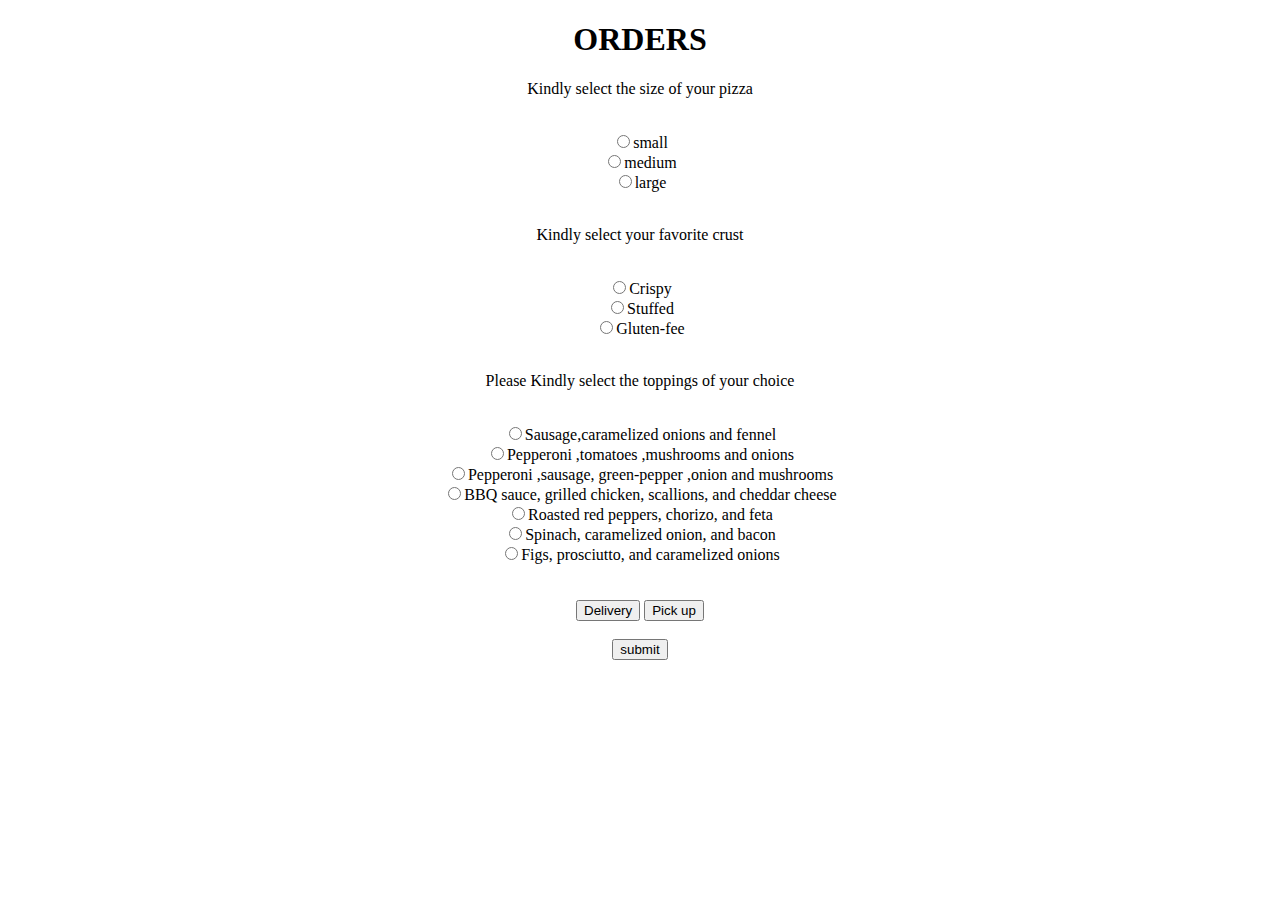
==== indexx.html @ dc0b12b8 "adding another html file" ====
<!DOCTYPE html>
<html lang="en">
<head>
    <meta charset="UTF-8">
    <meta name="viewport" content="width=device-width, initial-scale=1.0">
    <title>Document</title>
    <link href="styles.css" rel="stylesheet">
    <link href="css/bootstrap.css" rel="stylesheet">
</head>
<body>
    <section>
        <div id="order">
            <div class="Pizza">
                <h1>ORDERS</h1>
                <form>
                    <p>Kindly select the size of your pizza</p><br>
                    <input type="radio" name="size" value="small">small<br>
                    <input type="radio" name="size" value="medium">medium<br>
                    <input type="radio" name="size" value="large">large<br>
                </form>
            </div>


            <div class="crust">
                <form>
                    <br>
                    <p>Kindly select your favorite crust</p><br>
                    <input type="radio" name="crust" value="Crispy">Crispy<br>
                    <input type="radio" name="crust" value="Stuffed">Stuffed<br>
                    <input type="radio" name="crust" value="Gluten-fee">Gluten-fee<br>
                </form>
            </div>

            <div class="toppings">
                <form>
                    <br>
                    <p>Please Kindly select the toppings of your choice</p><br>
                    <input type="radio" name="toppings" value="">Sausage,caramelized onions and fennel<br>
                    <input type="radio" name="toppings" value="">Pepperoni ,tomatoes ,mushrooms and onions<br>
                    <input type="radio" name="toppings" value="">Pepperoni ,sausage, green-pepper ,onion and mushrooms<br>
                    <input type="radio" name="toppings" value="">BBQ sauce, grilled chicken, scallions, and cheddar cheese<br>
                    <input type="radio" name="toppings" value="">Roasted red peppers, chorizo, and feta<br>
                    <input type="radio" name="toppings" value="">Spinach, caramelized onion, and bacon<br>
                    <input type="radio" name="toppings" value="">Figs, prosciutto, and caramelized onions<br><br>
                  
                </form>
                <br>
                <button type="button" class="btn btn-primary">Delivery</button>
                <button type="button" class="btn btn-light">Pick up </button><br>
                <br>
                <input type="submit" value="submit"><br>
                <br>
            </div>
        </div>
    </section>
</body>
</html>
---- styles.css ----
#order{
    background-image: url('menu.jpg');
    text-align: center;
}
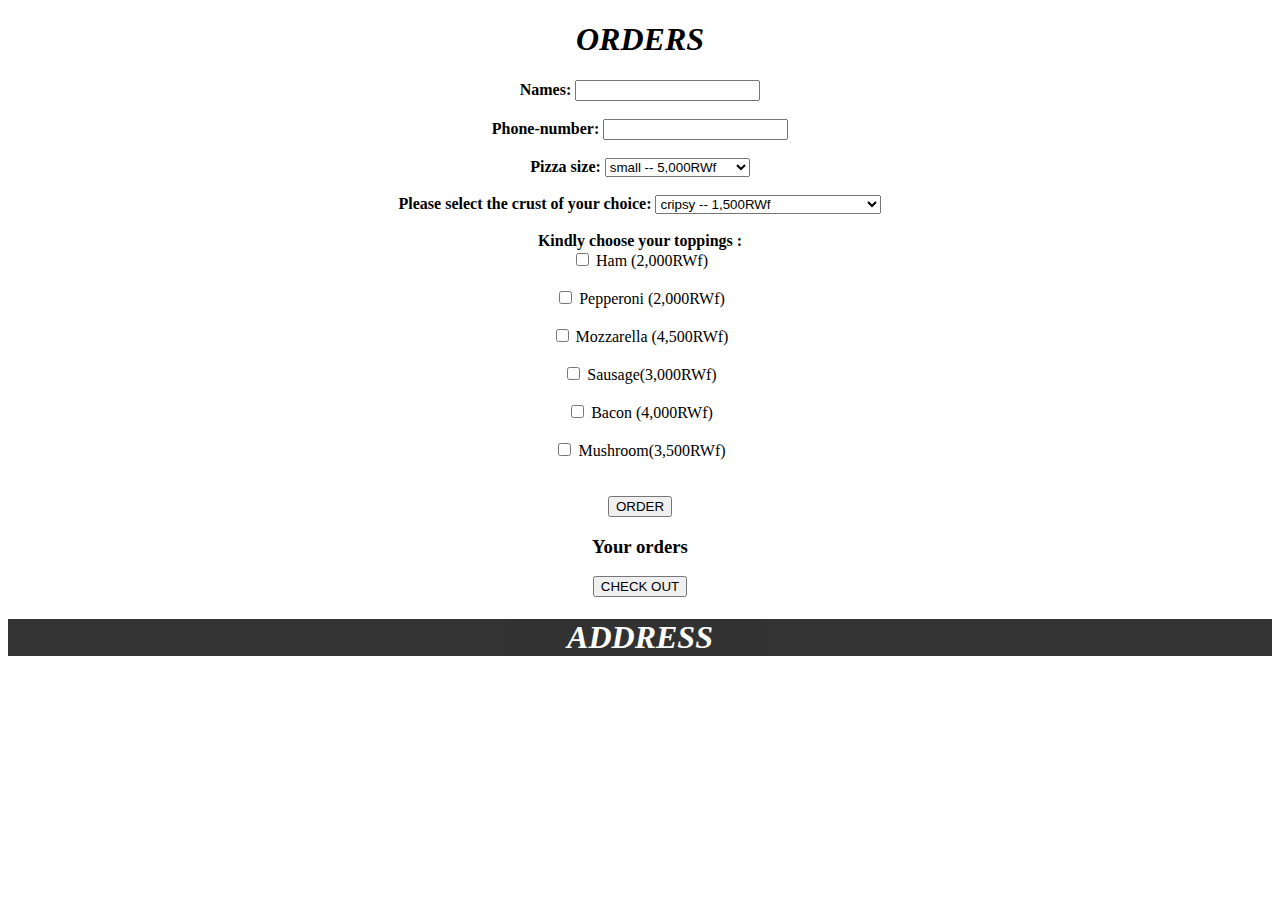
==== commit 7362d258: "creating a file" ====
--- a/indexx.html
+++ b/indexx.html
@@ -4,54 +4,164 @@
     <meta charset="UTF-8">
     <meta name="viewport" content="width=device-width, initial-scale=1.0">
     <title>Document</title>
-    <link href="styles.css" rel="stylesheet">
+    <link href="style.css" rel="stylesheet">
     <link href="css/bootstrap.css" rel="stylesheet">
+    <script src="jquery-3.5.1.js"></script>
+    <script src="script.js"></script>
 </head>
 <body>
     <section>
         <div id="order">
-            <div class="Pizza">
-                <h1>ORDERS</h1>
-                <form>
-                    <p>Kindly select the size of your pizza</p><br>
-                    <input type="radio" name="size" value="small">small<br>
-                    <input type="radio" name="size" value="medium">medium<br>
-                    <input type="radio" name="size" value="large">large<br>
-                </form>
-            </div>
+                <h1><strong><em>ORDERS</em></strong></h1>
+          
+            <form action="" id="orderform">
+            <strong>Names: </strong>
+            <input id="username" type="text" name="name" value="" required ><br><br>
+            <strong>Phone-number: </strong>
+            <input type="text" name="phone" value="" required> <br><br>
+            <div class="new-orders">
+                <div class="orders-new">
+                <strong>Pizza size:</strong>
+                <select name="pizza-size" id="size">
+                  <option value="small">small -- 5,000RWf</option>
+                  <option value="medium">medium -- 7,000RWf</option>
+                  <option value="large">large -- 9,000RWf</option>
+                </select> <br> <br>
+                <strong>Please select the crust of your choice:</strong>
+                <select name="crust" id="crustt">
+                  <option value="cripsy">cripsy --  1,500RWf</option>
+                  <option value="stuffed">Cheese-Stuffed Crust -- 2,000RWf</option>
+                  <option value="gluten-free">gluten-free -- 2,500RWf</option>
+                
+                </select>
+                <br><br>
+                <strong>Kindly choose your toppings :</strong><br>
+                <div class="form-check form-check-inline">
+                    <input
+                      class="form-check-input"
+                      type="checkbox"
+                      id="inlineCheckbox1"
+                      value="Ham"/>
+  
+                    <label class="form-check-label" for="inlineCheckbox1">
+                      Ham (2,000RWf)</label>
+  
+                  </div><br>
+                  <div class="form-check form-check-inline">
+                    <input
+                      class="form-check-input"
+                      type="checkbox"
+                      id="inlineCheckbox2"
+                      value="Pepperoni"/>
+  
+                    <label class="form-check-label" for="inlineCheckbox2">
+                      Pepperoni (2,000RWf)</label>
+  
+                  </div>
+                  <br>
+                  <div class="form-check form-check-inline">
+                    <input
+                      class="form-check-input"
+                      type="checkbox"
+                      id="inlineCheckbox2"
+                      value="Mozzarella"/>
+  
+                    <label class="form-check-label" for="inlineCheckbox3">
+                      Mozzarella (4,500RWf)</label>
+  
+                  </div>
+                  <br>
+                  <div class="form-check form-check-inline">
+                    <input class="form-check-input" 
+                    type="checkbox" 
+                    id="inlineCheckbox2" 
+                    value="Sausage"/>
+
+                    <label class="form-check-label" for="inlineCheckbox4">
+                      Sausage(3,000RWf)</label>
+                  </div>
+                  <br>
+                  <div class="form-check form-check-inline">
+                    <input class="form-check-input" 
+                    type="checkbox" 
+                    id="inlineCheckbox2"
+                     value="Bacon"/>
+
+                    <label class="form-check-label" for="inlineCheckbox5">
+                      Bacon (4,000RWf)</label>
+                  </div>
+                  <br>
+                  <div class="form-check form-check-inline">
+                    <input
+                      class="form-check-input"
+                      type="checkbox"
+                      id="inlineCheckbox2"
+                      value="Mushroom"/>
+  
+                    <label class="form-check-label" for="inlineCheckbox6">
+                      Mushroom(3,500RWf)</label>
+  
+                  </div>
+                <br>
+                <br>
+              </div>
+              </div>
+              
+              <input type="submit" id="buttonOrder" value="ORDER">
+            </form>
+
+          </div>
+        </div>
 
 
-            <div class="crust">
-                <form>
-                    <br>
-                    <p>Kindly select your favorite crust</p><br>
-                    <input type="radio" name="crust" value="Crispy">Crispy<br>
-                    <input type="radio" name="crust" value="Stuffed">Stuffed<br>
-                    <input type="radio" name="crust" value="Gluten-fee">Gluten-fee<br>
-                </form>
-            </div>
+        <div class="col-sm-5">
+          <div class="yourOrders">
+            <h3>Your orders</h3>
+                <ol id="items">
+  
+                </ol>
+            <button type="button" class="btn btn-success" name="checkout" id="chckout" target="_blank"> CHECK OUT</button>
+          </div>
+  
+        </div>
+      </div>
+  
+          </div>
+    </section>
 
-            <div class="toppings">
-                <form>
-                    <br>
-                    <p>Please Kindly select the toppings of your choice</p><br>
-                    <input type="radio" name="toppings" value="">Sausage,caramelized onions and fennel<br>
-                    <input type="radio" name="toppings" value="">Pepperoni ,tomatoes ,mushrooms and onions<br>
-                    <input type="radio" name="toppings" value="">Pepperoni ,sausage, green-pepper ,onion and mushrooms<br>
-                    <input type="radio" name="toppings" value="">BBQ sauce, grilled chicken, scallions, and cheddar cheese<br>
-                    <input type="radio" name="toppings" value="">Roasted red peppers, chorizo, and feta<br>
-                    <input type="radio" name="toppings" value="">Spinach, caramelized onion, and bacon<br>
-                    <input type="radio" name="toppings" value="">Figs, prosciutto, and caramelized onions<br><br>
-                  
-                </form>
-                <br>
-                <button type="button" class="btn btn-primary">Delivery</button>
-                <button type="button" class="btn btn-light">Pick up </button><br>
-                <br>
-                <input type="submit" value="submit"><br>
-                <br>
-            </div>
-        </div>
-    </section>
+<section>
+    <div id="order1">
+   <h1><strong><em>ADDRESS</em></strong></h1>
+   
+    <div class="delivery1">
+       <div class="checkouts">
+         <h3>Pizza ordered</h3>
+         <ol id="checkoutslist">
+
+         </ol>
+         <h4 > Thank you for buying with us!</h4>
+         <span class="btn btn-primary" id="delivers">Deliver</span>
+         <span class="btn btn-light" id="delivers">Take Away</span><br>
+         <br>
+       </div>
+     
+     <div class="col-sm-6">
+       <div class="addresses">
+
+         <h4>Fill in your address</h4>
+         <form class="">
+           Enter your address:
+           <input type="text" name="addr" value="" > <br>
+           <br>
+           <input id="addre" type="submit"  value="SUBMIT"> <br>
+           <p>The delivery fee is <strong>2,000RWf.</strong> </p>
+         </form>
+
+       </div>
+   </div>
+   </div>
+   </div>
+</section>
+
 </body>
 </html>--- a/style.css
+++ b/style.css
@@ -0,0 +1,102 @@
+
+
+ ul{
+     text-decoration: none;
+     color: white;
+     list-style: none;
+     
+ }
+ ul li {
+    float:right;
+    width:200px;
+    height:40px;
+    background-color:black;
+    opacity: .8;
+    line-height:40px;
+    text-align: center;
+    font-size: 15px;
+    margin-right: 5px;
+ }
+ 
+ ul li a{
+     display: block;
+
+ }
+ ul li a:hover{
+    background-color:rgb(202, 190, 17);
+}
+
+ul li ul li{
+    display :none;
+
+}
+ul li:hover ul li{
+    display:block;
+}
+
+
+#home{
+    background-image: url('images/Pizza-Toppings.jpg');
+    padding: 150px;
+    text-align: center;
+    font-style: italic;
+    font-weight: bold;
+    color: black;
+}
+
+#order{
+    text-align: center;
+}
+#order :hover{
+    display: show;
+   
+}
+#about h1{
+ text-align: center;
+}
+#about .aboutt{ 
+    background-color: black;
+    text-align:center;
+    opacity: .8;
+    color: white;
+}
+#contact{
+    text-align:center; 
+}
+#contact .contactt form{
+    background-color: black;
+    text-align:center;
+    opacity: .8;
+    color: white;
+}
+#order1{
+    text-align: center;
+    background-color: black;
+    opacity: .8;
+    color: white;
+}
+.checkouts {
+    display: none;
+    text-align: center;
+  }
+  .checkouts h3 {
+    text-align: center;
+    text-decoration: underline;
+    color: darkblue;
+  }
+  .addresses {
+    display: none;
+    text-align: center;
+   
+  }
+  #order{
+    
+    text-align: center;
+    background-repeat: no-repeat;
+
+}
+.yourOrders{
+    text-align: center;
+    
+ 
+}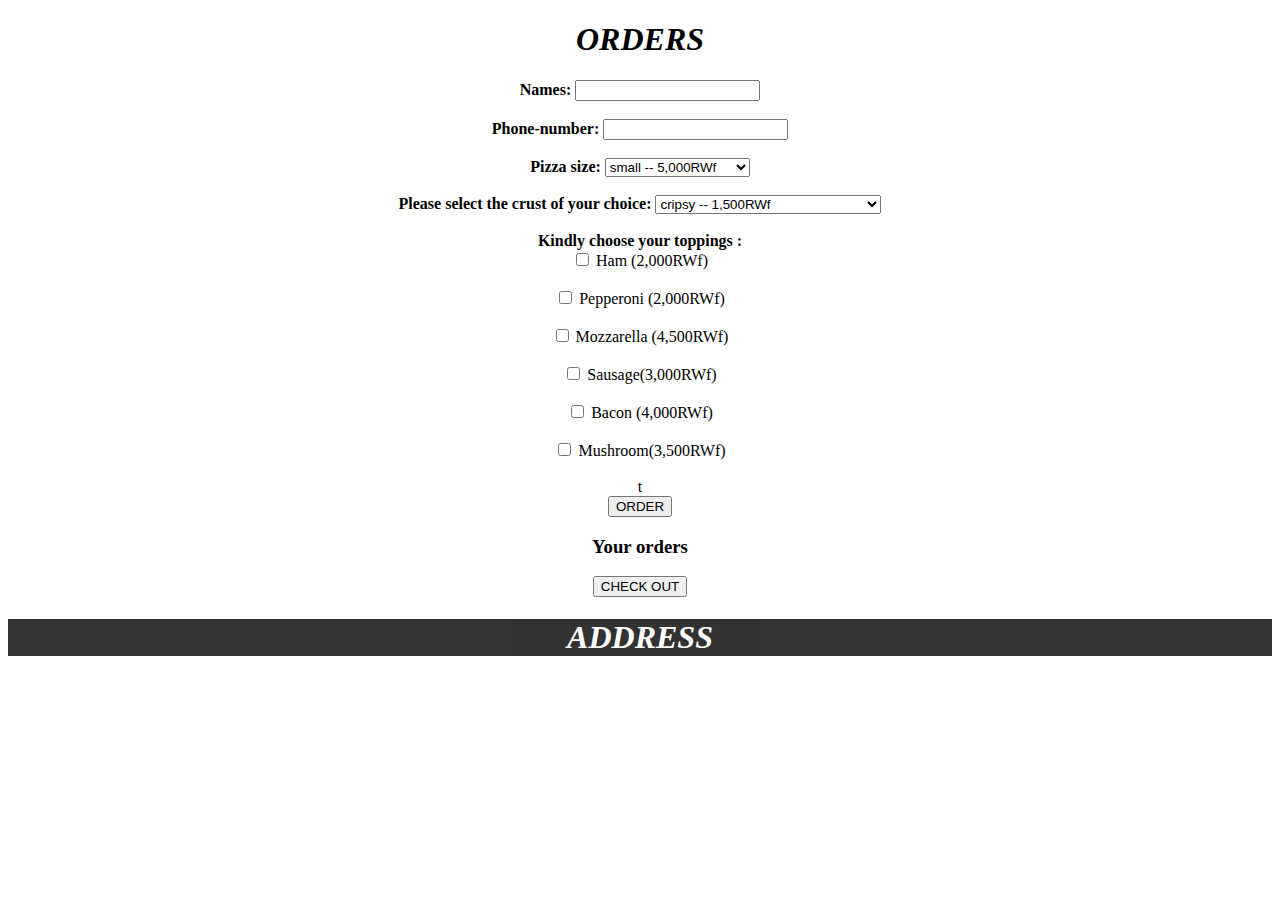
==== commit 2ebbe6ce: "adding a take away button" ====
--- a/indexx.html
+++ b/indexx.html
@@ -103,7 +103,7 @@
   
                   </div>
                 <br>
-                <br>
+                t<br>
               </div>
               </div>
               
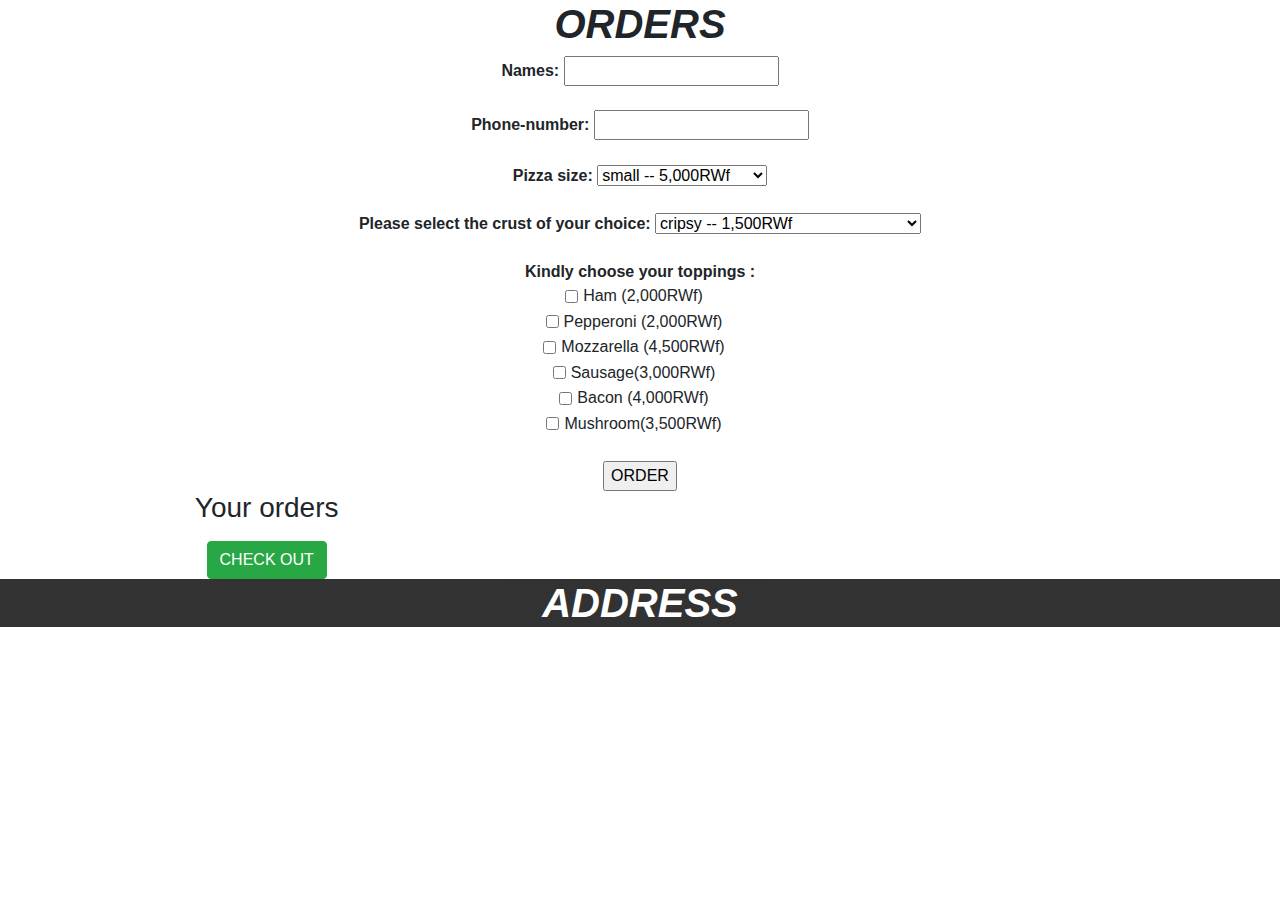
==== commit eef42680: "adding a header on orders" ====
--- a/indexx.html
+++ b/indexx.html
@@ -103,7 +103,7 @@
   
                   </div>
                 <br>
-                t<br>
+                <br>
               </div>
               </div>
               
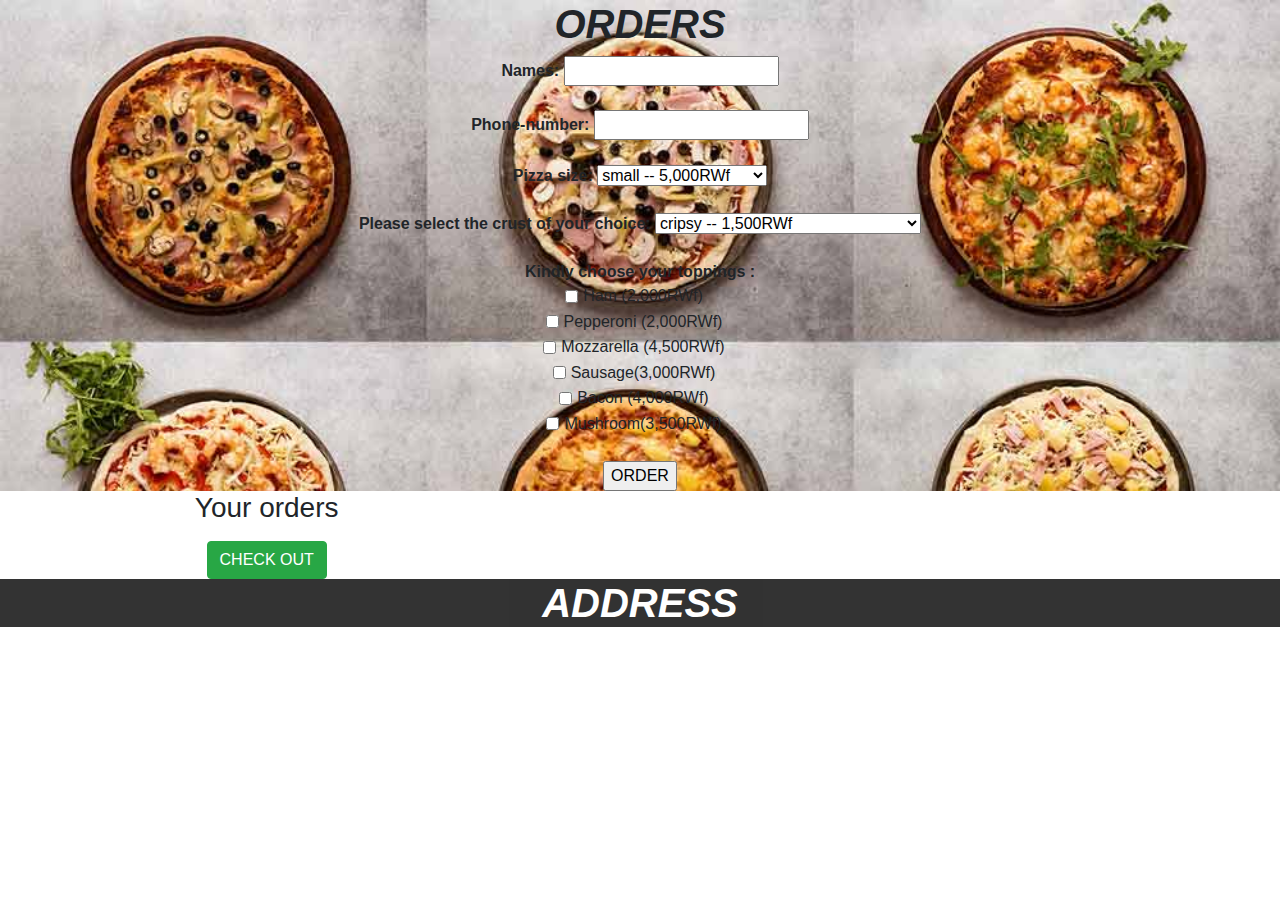
==== commit 11f8fdd0: "adding delivery fee" ====
--- a/indexx.html
+++ b/indexx.html
@@ -154,7 +154,7 @@
            <input type="text" name="addr" value="" > <br>
            <br>
            <input id="addre" type="submit"  value="SUBMIT"> <br>
-           <p>The delivery fee is <strong>2,000RWf.</strong> </p>
+           <p>The delivery fee is <strong>1,500</strong> </p>
          </form>
 
        </div>
--- a/style.css
+++ b/style.css
@@ -93,6 +93,8 @@
     
     text-align: center;
     background-repeat: no-repeat;
+    background-image: url('images/Pizza-Toppings.jpg');
+    background-size: cover;
 
 }
 .yourOrders{
